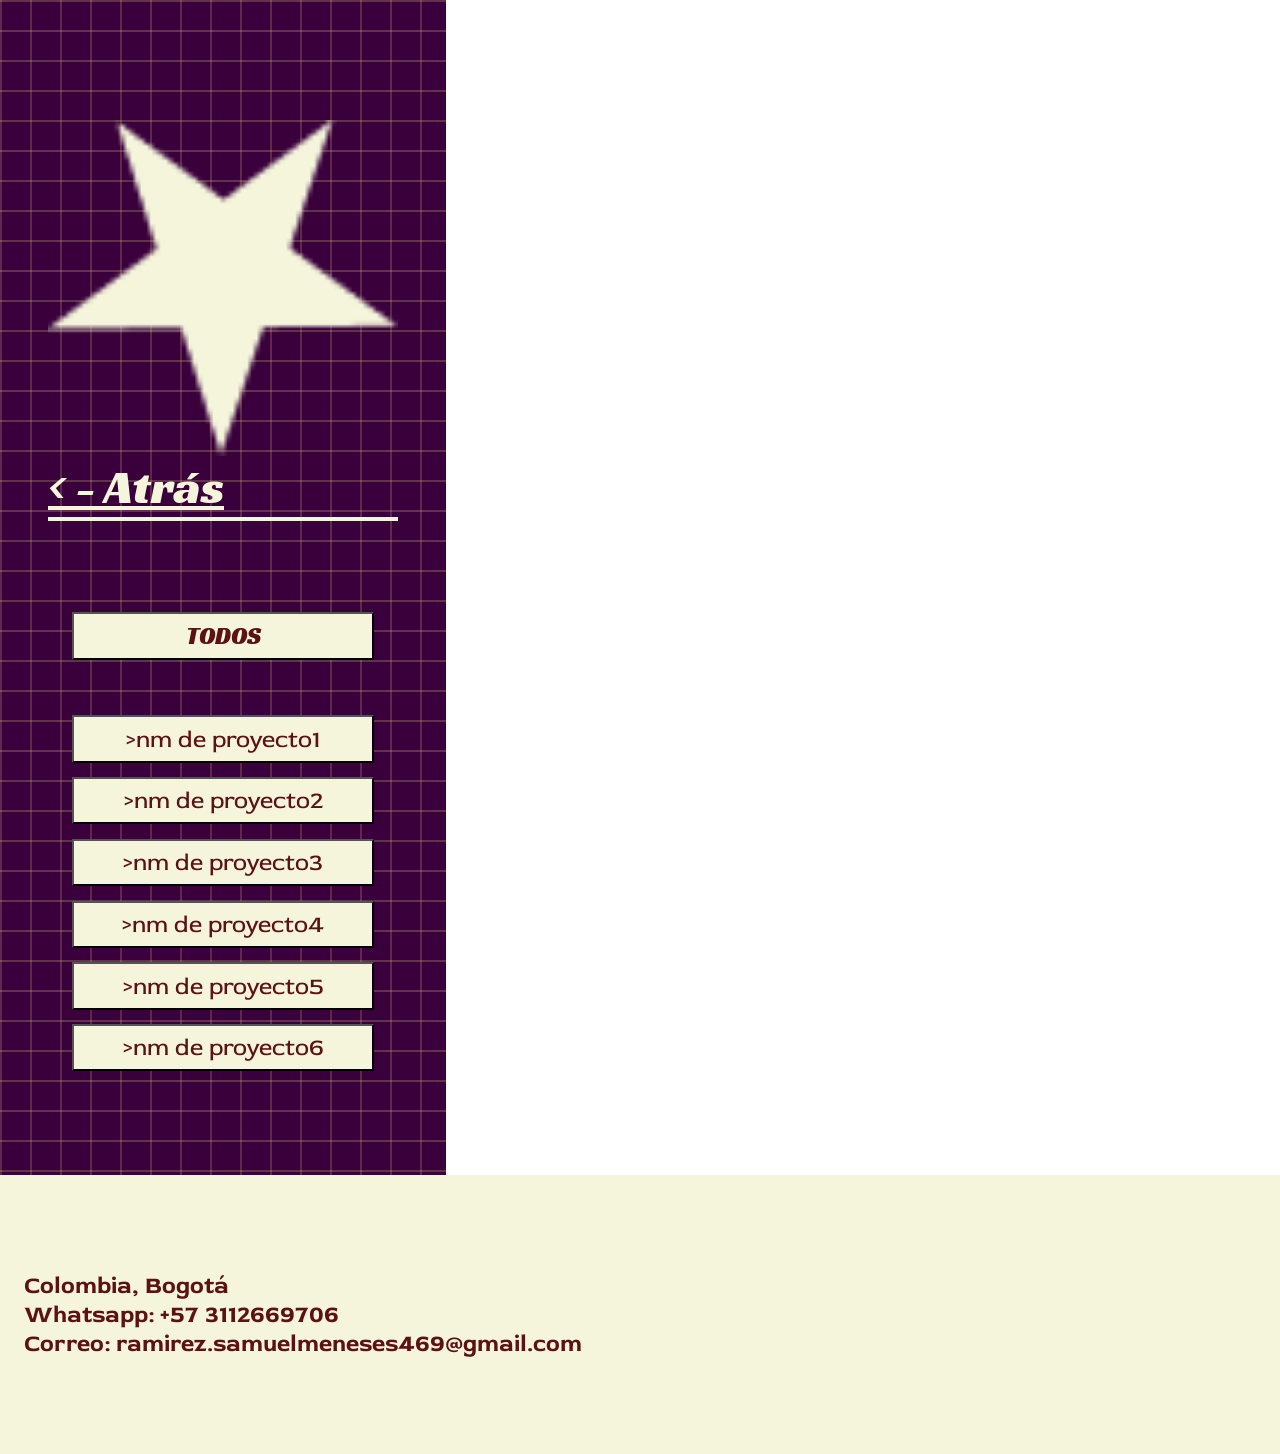
==== diseño.html @ d398e631 "xfhdjgk" ====
<!DOCTYPE html>
<html lang="en">
<head>
    <meta charset="UTF-8">
    <meta name="viewport" content="width=device-width, initial-scale=1.0">
    <title>portafolio/Diseño</title>
    <link rel="stylesheet" href="styles/diseñoGenral.css" />
</head>


<body style="margin: 0rem;">
    <div class="falling-container" id="fallingContainer"></div>


    <div class="layout">

        <section class="sidebar">

            <div class="sidebar-top">
                <img src="imgs/invertedStar.png" alt="">
                <a href="index.html" class="btn-atras">
                    &lt; - Atrás
                </a>
            </div>

            <nav class="sidebar-menu">
                <button class="itemTodos active">
                    <span>TODOS</span>
                </button>

                <button class="menu-item textoFondoBlanco">
                    <span>>nm de proyecto1</span>
                </button>


                <button class="menu-item textoFondoBlanco">
                    <span>>nm de proyecto2</span>
                </button>

                <button class="menu-item textoFondoBlanco">
                    <span>>nm de proyecto3</span>
                </button>


                <button class="menu-item textoFondoBlanco">
                    <span>>nm de proyecto4</span>
                </button>

                <button class="menu-item textoFondoBlanco">
                    <span>>nm de proyecto5</span>
                </button>

                
                <button class="menu-item textoFondoBlanco">
                    <span>>nm de proyecto6</span>
                </button>
            </nav>

        </section>

        <main class="galeria">
            <section class="grid">
                <div class="item"></div>
                <div class="item"></div>
                <div class="item"></div>
                <div class="item"></div>
                <div class="item"></div>
                <div class="item"></div>
                <div class="item"></div>
                <div class="item"></div>
            </section>
        </main>

    </div>

    <footer class="textoFondoBlanco" style="padding-bottom: 4rem; padding-top: 4rem; position:unset;">
         <p style="justify-self: center;">
            Colombia, Bogotá<br>
            Whatsapp: +57 3112669706 <br>   
            Correo: ramirez.samuelmeneses469@gmail.com <br>
        </p>
        </div>
    </footer>

    <script src="js/script.js" ></script>
</body>
</html>
---- styles/diseñoGenral.css ----
/*fonts */
@font-face {
    font-family: Racing;
    src: url("../Fuentes/Racing_Sans_One/RacingSansOne-Regular.ttf");
  }
@font-face {
    font-family:RedRose;
    src: url("../Fuentes/Red_Rose/static/RedRose-Regular.ttf");
  }
@font-face {
    font-family:BoldRose;
    src: url("../Fuentes/Red_Rose/static/RedRose-Bold.ttf");
  }


/*animaciones*/
@keyframes moveGrid {
    from {
        background-position: 0 0, 0 0, 0 0;
    }
    to {
        background-position: 30px 30px, 30px 30px, 0 0;
    }
}

@keyframes fall {
    0% {
        transform: translateY(-20px) rotate(0deg);
        opacity: 0;
    }
    10% {
        opacity: 1;
    }
    100% {
        transform: translateY(200vh) rotate(360deg);
        opacity: 0.8;
    }
}


html {
    font-size: 24px;
    z-index: 0;
}

.theIndexBody{
    background:
        linear-gradient(rgba(253, 255, 139, 0.2) 2px, transparent 1px),
        linear-gradient(90deg, rgba(255, 195, 139, 0.2) 2px, transparent 1px),
        linear-gradient(to right, #39003C, #1e0120, #000000);

    background-size:  30px 30px, 30px 30px, 100%, 100%;

    animation: 
        moveGrid 5s linear infinite;
}

main{
    margin-bottom: 0rem;
}







/* fallins stars */
.falling-container {
    position: fixed;
    top: -200px;
    left: 0;
    width: 100%;
    height: 150vh;
    pointer-events: none;
    overflow: hidden;
}

.falling {
    will-change: transform;
    position: absolute;
    top: -20px;
    animation: fall linear infinite;
    mix-blend-mode: invert(1);
    filter: contrast(1.2) brightness(1.1);
    opacity: 0.02;
    z-index: 0;
}









/*Textos con fondo de color*/
.textoFondoMarron{
    margin: 0vw;
    padding: 1rem;
    background-color: #5C1212;
}

.textoFondoMarron p{
    margin-top: 0rem;
    margin-bottom: 0rem;
    justify-self: left;
    color: #F5F5DC;
    font-family: BoldRose;
    font-size: 0.99rem;
}

.textoFondoMarron a{
    margin-top: 0rem; 
    justify-self: left;
    color: #F5F5DC;
    font-family: RedRose;
    font-size: 0.99rem;
}




.textoFondoBlanco{
    position: relative;
    margin: 0vw;
    padding: 1rem;
    background-color: #F5F5DC;
}

.textoFondoBlanco p{
    margin-top: 0rem;
    margin-bottom: 0rem;
    justify-self: left;
    color: #5C1212;
    font-family: BoldRose;
    font-size: 0.99rem;
}

.textoFondoBlanco a, .textoFondoBlanco span{
    margin-top: 0rem; 
    justify-self: left;
    color: #5C1212;
    font-family: RedRose;
    font-size: 0.99rem;
}



.tituloFondoBlanco{
    margin: 0vw;
    margin-top: 1rem;
    margin-bottom: 0.4rem;
    background-color: #F5F5DC;
}

.tituloFondoBlanco h3{
    justify-self: center;
    color: #FF5900;
    font-family: Racing;
    font-size: 2.07rem;
    margin: 0vw;
}


/*SUBTITULO CON FONDO ROSA*/
.fondoRosa{
    padding: 0.1rem;
    background-color: #FF5900;
}

.fondoRosa h2{
    justify-self: center;
    color: #F5F5DC;
    margin: 0.2rem;
    font-family: BoldRose;
    font-size: 1.16rem;
}










/*Estilos principalmente para index*/
.entrada{
    align-items: stretch;
    justify-items: center;
    display: flex;
    flex-direction:row;
}

.nombreYperfil{
    align-self: center;

    padding-left: 1.2rem; 
    padding-right: 1.2rem;

    width: 49vw;
    padding-top: 2rem;
    padding-bottom: 4rem;

    overflow: hidden;

    margin-bottom: 2rem;
}


.nombreYperfil h1{
    justify-self: left;
    color: #F5F5DC;
    font-family: Racing;
    font-size: 7.45rem;
    margin: 0.3rem;
}


/*contenedor de videos en home*/
.videosCont{
    position: relative;

    background-color: black;
    touch-action: none;

    margin-right: 1.2rem; 
    width: 49vw;
    padding-top: 0%;

    overflow: clip;

    margin-top: 1.5rem;
    margin-bottom: 2rem;
}

.vid{
    height: auto;
    width:inherit;
    display: flex;
    justify-content: center;
}

.fadeOverlay{
    position: absolute;
    top: 0;
    left: 0;
    width: 100%;
    height: 100%;

    background: black;
    opacity: 0;
    pointer-events: none;

    transition: opacity 0.4s ease;
}

.fadeOverlay.activo{
    opacity: 1;
}

#videoPlayer {
    cursor: pointer;
}


/*la seccion de herramientas y educacion*/
.herramientasY_Educacion{
    justify-content: center;
    padding-left: 1.5rem; 
    padding-right: 1.5rem;
    gap: 3rem;

    display: flex;
    flex-direction:row;
    align-items: flex-start;

    padding-top: 1.5rem;
    padding-bottom: 2.5rem;

    background-color: #FF5900;
    
    background-image:
        radial-gradient(rgba(68, 0, 0, 0.7) 2px, transparent 2px),
        radial-gradient(rgba(77, 0, 4, 0.7) 2px, transparent 2px);

    background-size: 30px 30px;

    overflow: hidden;

    animation: 
        moveGrid 5s linear infinite;
}

.cuadroDeInformacion{
    display: flex;
    flex-direction: column;

    justify-items: center;

    overflow: hidden;
}

.cuadroDeInformacion h1{
    color: #F5F5DC;
    font-family: Racing;
    font-size: 2.07rem;
    margin: 0vw;
    justify-self: left;
}




/*estilos principalmente para diseño*/
.layout{
    display: flex;
    flex-direction: row;
}

.sidebar{
    padding-bottom: 4rem;
    padding-top: 4rem;
    display: flex;
    flex-direction: column;
    background-color: #39003C;
    background-image:
        linear-gradient(rgba(253, 255, 139, 0.2) 2px, transparent 1px),
        linear-gradient(90deg, rgba(255, 195, 139, 0.2) 2px, transparent 1px);

    background-size:  30px 30px, 30px 30px;

    animation: 
        moveGrid 5s linear infinite;
}

.sidebar-top{
    display: flex;
    flex-direction: column;
    justify-content: center;
    padding: 1rem 2rem;
    margin-bottom: 2.5rem;
}


.btn-atras{
    font-family: Racing;
    font-size: 2rem;
    color: #F5F5DC;
    border: none;
    border-bottom: 0.2rem solid #F5F5DC;
    background-color: transparent;
}

.sidebar-menu{
    display: flex;
    flex-direction: column;
}

.menu-item, .itemTodos{
    padding: 0.3rem 2rem;
    margin: 0.3rem 3rem;
}

.itemTodos{
    position: relative;
    background-color: #F5F5DC;
    margin-bottom: 2rem;
}

.itemTodos span{
    margin-top: 0rem; 
    font-family: Racing;
    color: #5C1212;
    font-size: 0.99rem;
}

.galeria{
    justify-self: stretch;

    background:
        radial-gradient(rgba(68, 0, 0, 0.7) 2px, transparent 2px),
        radial-gradient(rgba(255, 190, 190, 0.7) 2px, transparent 2px),
        linear-gradient(to right, #C22626, #5C1212);

    background-size:  30px 30px, 30px 30px, 100%, 100%;

    animation: 
        moveGrid 5s linear infinite;
}
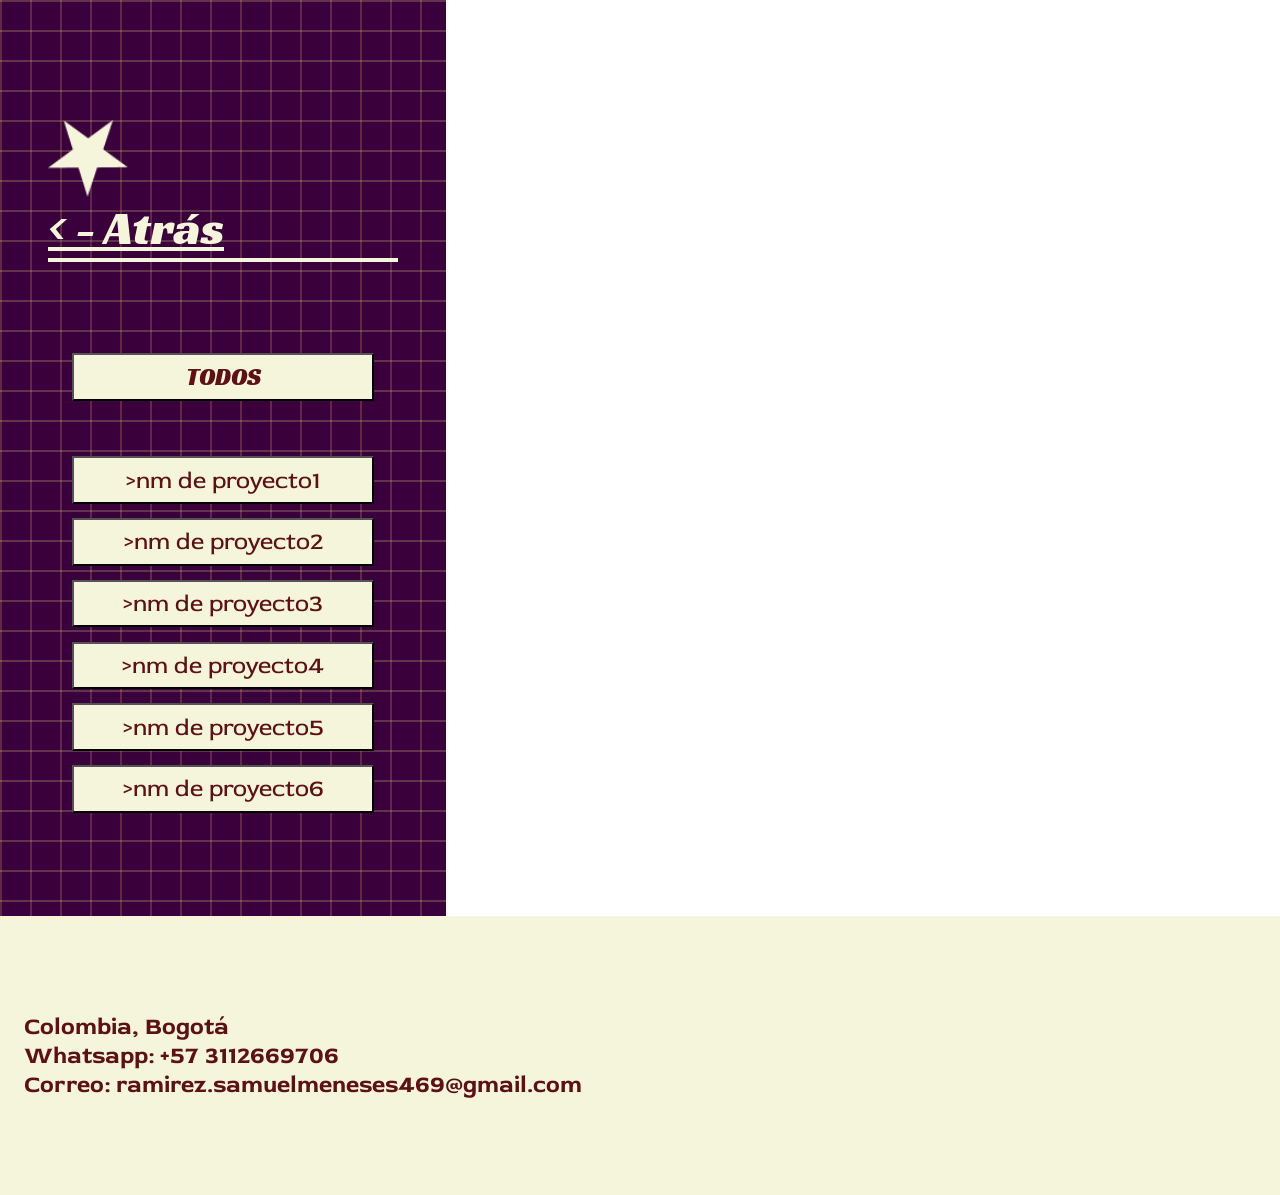
==== commit 0b33467f: "gfhgjk" ====
--- a/diseño.html
+++ b/diseño.html
@@ -17,7 +17,7 @@
         <section class="sidebar">
 
             <div class="sidebar-top">
-                <img src="imgs/invertedStar.png" alt="">
+                <img src="imgs/invertedStar.png" alt="" style="width: 80px;">
                 <a href="index.html" class="btn-atras">
                     &lt; - Atrás
                 </a>
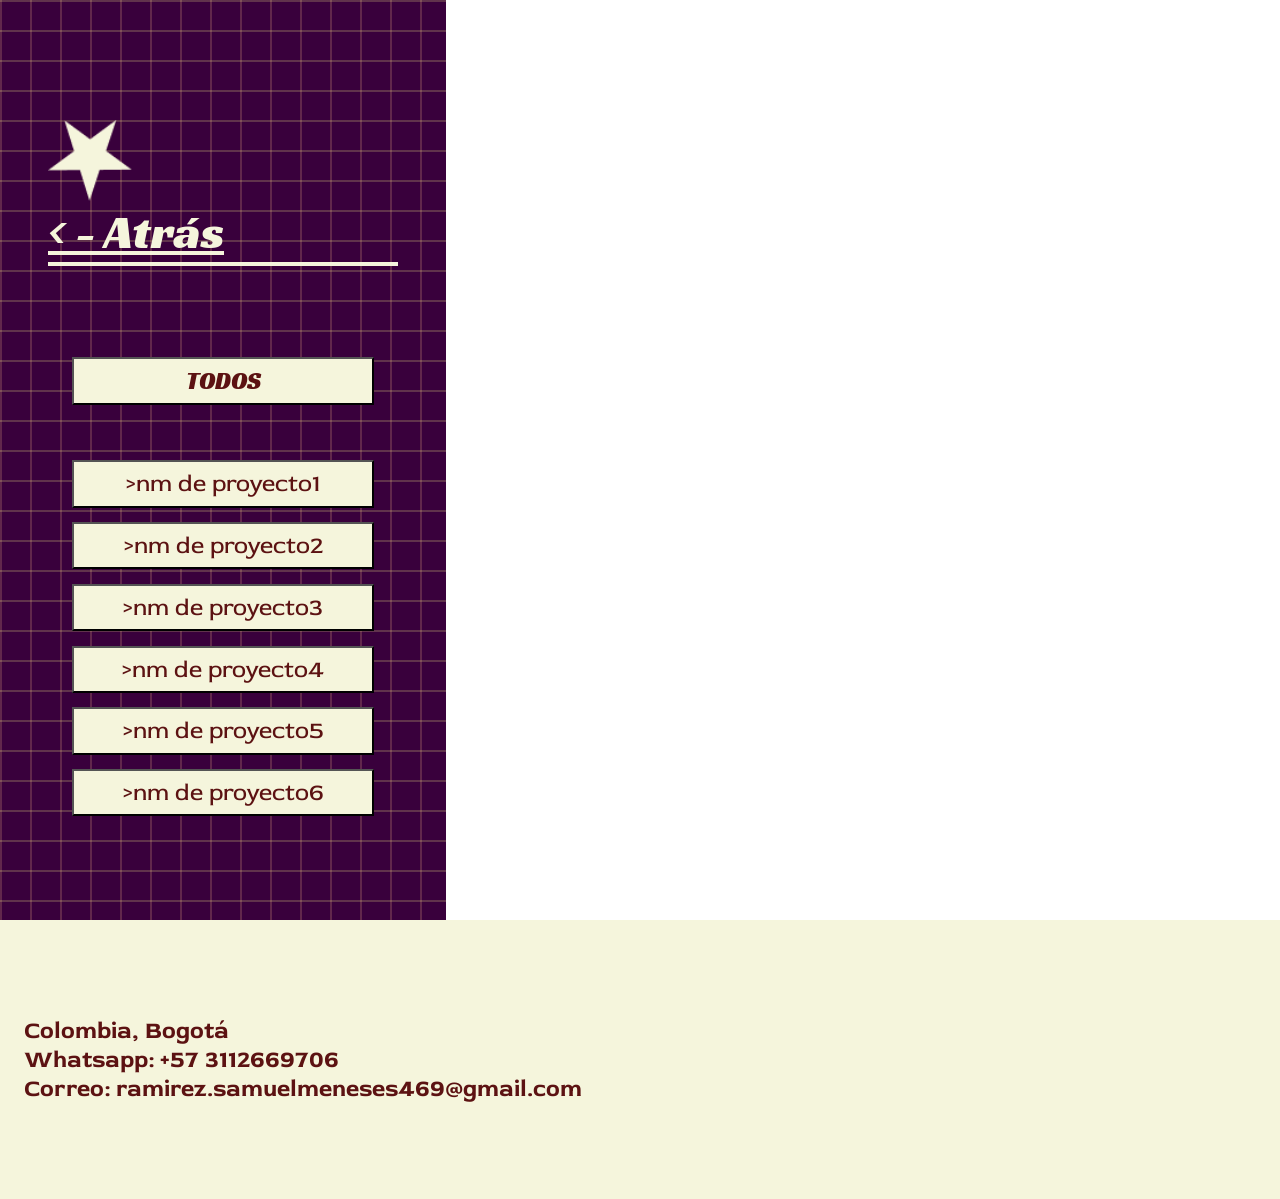
==== commit 2c836df7: "df" ====
--- a/diseño.html
+++ b/diseño.html
@@ -17,7 +17,7 @@
         <section class="sidebar">
 
             <div class="sidebar-top">
-                <img src="imgs/invertedStar.png" alt="" style="width: 80px;">
+                <img src="imgs/invertedStar.png" alt="" style="width: 3.5rem;">
                 <a href="index.html" class="btn-atras">
                     &lt; - Atrás
                 </a>
--- a/styles/diseñoGenral.css
+++ b/styles/diseñoGenral.css
@@ -340,7 +340,7 @@
 .sidebar-top{
     display: flex;
     flex-direction: column;
-    justify-content: center;
+    align-content: center;
     padding: 1rem 2rem;
     margin-bottom: 2.5rem;
 }
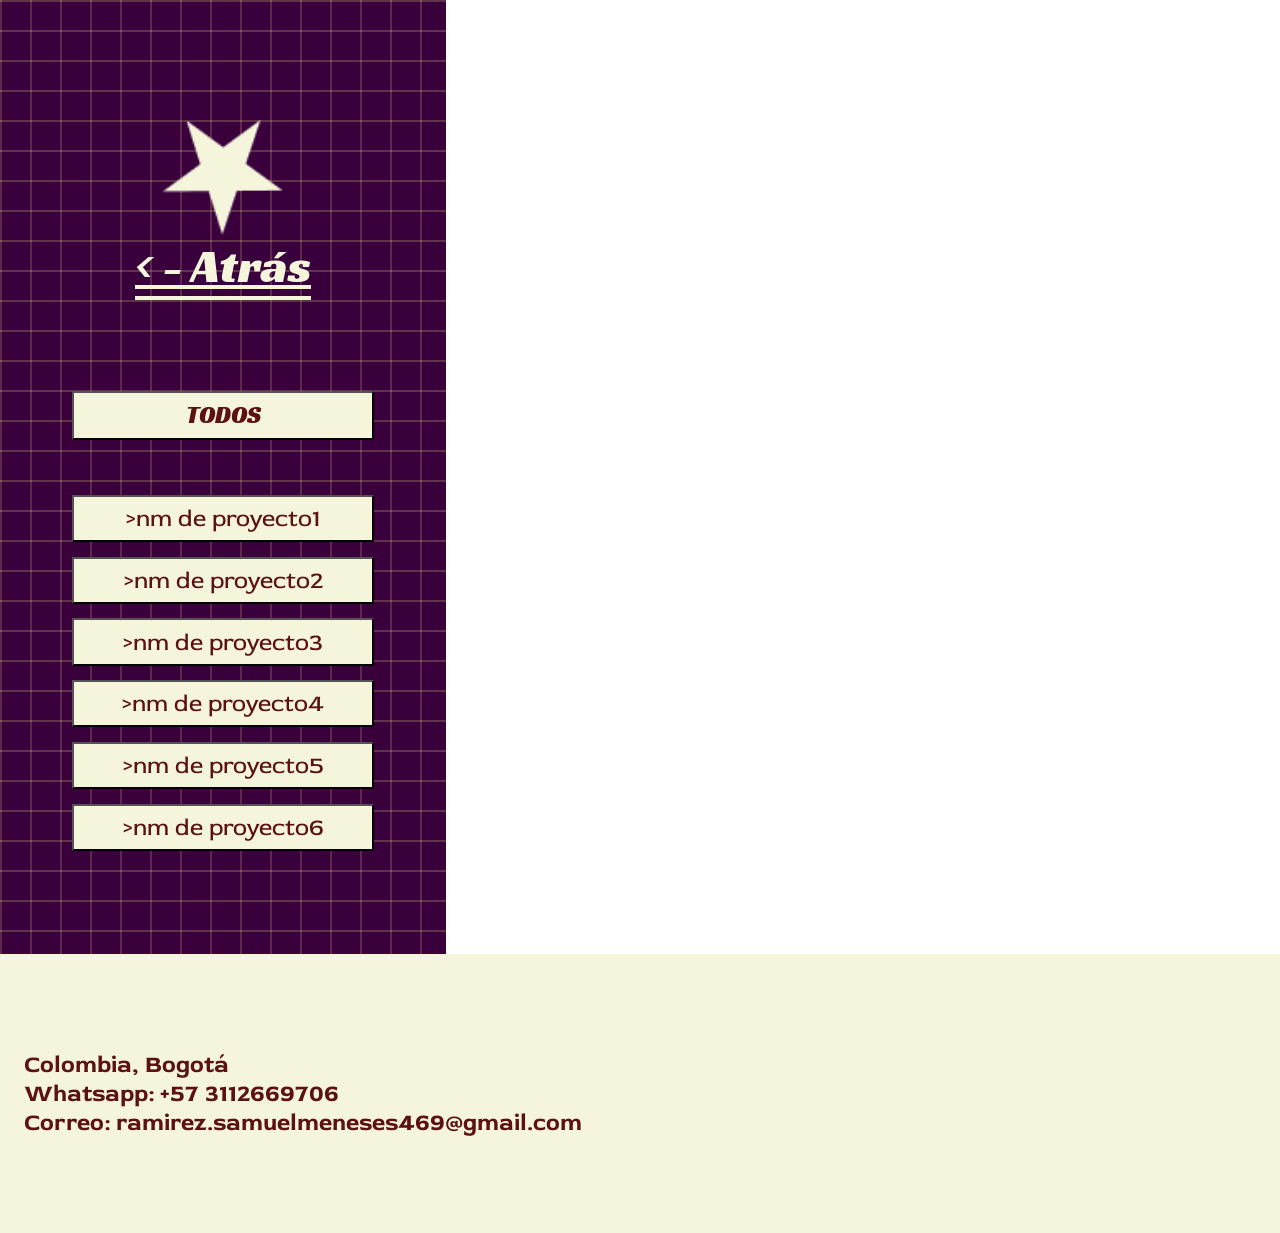
==== commit 4e799b85: "hjkl" ====
--- a/diseño.html
+++ b/diseño.html
@@ -17,7 +17,7 @@
         <section class="sidebar">
 
             <div class="sidebar-top">
-                <img src="imgs/invertedStar.png" alt="" style="width: 3.5rem;">
+                <img src="imgs/invertedStar.png" alt="" style="width: 5rem;">
                 <a href="index.html" class="btn-atras">
                     &lt; - Atrás
                 </a>
--- a/styles/diseñoGenral.css
+++ b/styles/diseñoGenral.css
@@ -340,7 +340,7 @@
 .sidebar-top{
     display: flex;
     flex-direction: column;
-    align-content: center;
+    align-items: center;
     padding: 1rem 2rem;
     margin-bottom: 2.5rem;
 }
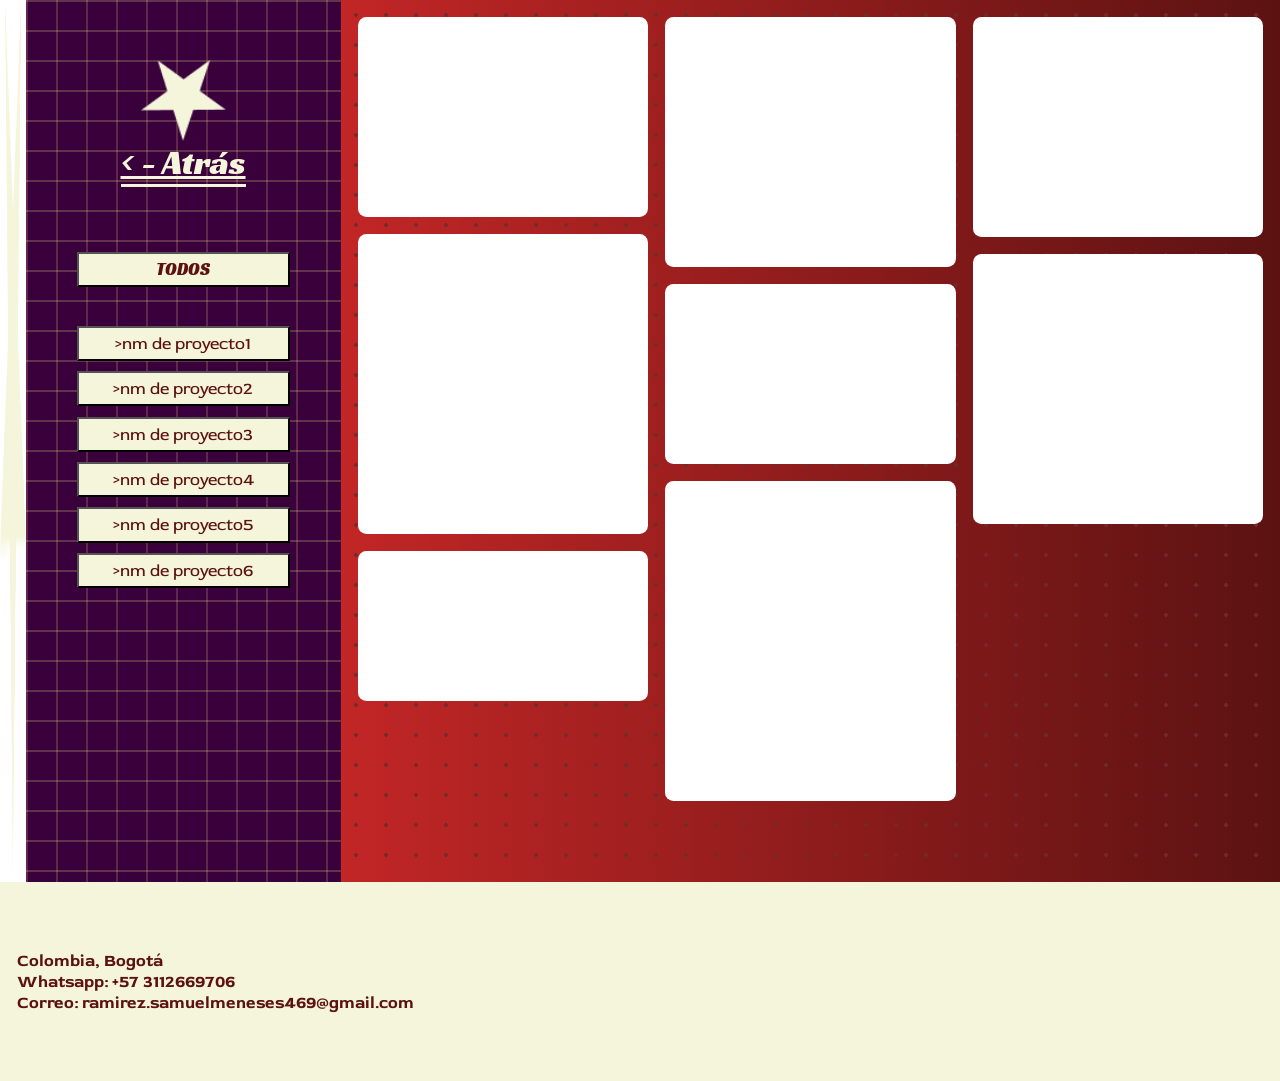
==== commit 49a3c1ef: "ghjk" ====
--- a/diseño.html
+++ b/diseño.html
@@ -13,6 +13,8 @@
 
 
     <div class="layout">
+
+        <img img src="imgs/invertedStar.png" class="abrirSidebar" alt="" style="width: 1.5rem;">
 
         <section class="sidebar">
 
--- a/styles/diseñoGenral.css
+++ b/styles/diseñoGenral.css
@@ -41,6 +41,12 @@
 html {
     font-size: 24px;
     z-index: 0;
+}
+
+@media (max-width: 1300px) {
+  html{
+    font-size: 17px;
+  }
 }
 
 .theIndexBody{
@@ -122,7 +128,7 @@
 
 
 
-.textoFondoBlanco{
+.textoFondoBlanco, .fondoBlanco{
     position: relative;
     margin: 0vw;
     padding: 1rem;
@@ -138,7 +144,7 @@
     font-size: 0.99rem;
 }
 
-.textoFondoBlanco a, .textoFondoBlanco span{
+.textoFondoBlanco a, .textoFondoBlanco span, .fondoBlanco p{
     margin-top: 0rem; 
     justify-self: left;
     color: #5C1212;
@@ -153,6 +159,7 @@
     margin-top: 1rem;
     margin-bottom: 0.4rem;
     background-color: #F5F5DC;
+    text-align: center;
 }
 
 .tituloFondoBlanco h3{
@@ -161,6 +168,15 @@
     font-family: Racing;
     font-size: 2.07rem;
     margin: 0vw;
+}
+
+.tituloFondoBlanco h2{
+    justify-self: left;
+    color:  #5C1212;
+    font-family: Racing;
+    font-size: 2.07rem;
+    margin: 0vw;
+    padding: 1rem;
 }
 
 
@@ -186,7 +202,6 @@
 
 
 
-
 /*Estilos principalmente para index*/
 .entrada{
     align-items: stretch;
@@ -195,6 +210,12 @@
     flex-direction:row;
 }
 
+@media (max-width: 1400px) {
+  .entrada {
+    flex-direction: column;
+  }
+}
+
 .nombreYperfil{
     align-self: center;
 
@@ -210,15 +231,35 @@
     margin-bottom: 2rem;
 }
 
-
-.nombreYperfil h1{
+@media (max-width: 1300px) {
+  .nombreYperfil{
+    width: 95vw;
+    padding-right: 0.5rem;
+    padding-left: 0.5rem;
+  }
+}
+
+
+.nombreYperfil h1, .nombreYperfil h4{
     justify-self: left;
     color: #F5F5DC;
     font-family: Racing;
-    font-size: 7.45rem;
+    font-size: clamp(5rem, 7.45rem, 9rem);
     margin: 0.3rem;
 }
 
+.nombreYperfil h4{
+    font-size: clamp(2rem, 3.5rem, 5rem);
+}
+
+@media (max-width: 900px) {
+  .nombreYperfil h4{
+    font-size: clamp(2rem, 2.3rem, 2.4rem);
+  }
+  .nombreYperfil h1{
+    font-size: 5rem;
+  }
+}
 
 /*contenedor de videos en home*/
 .videosCont{
@@ -235,6 +276,15 @@
 
     margin-top: 1.5rem;
     margin-bottom: 2rem;
+}
+
+@media (max-width: 1300px) {
+  .videosCont {
+    align-self: center;
+    width: 89vw;
+    height: 90vh;
+    margin-right: 0rem;
+  }
 }
 
 .vid{
@@ -295,6 +345,12 @@
         moveGrid 5s linear infinite;
 }
 
+@media (max-width: 900px) {
+  .herramientasY_Educacion{
+    flex-direction: column;
+  }
+}
+
 .cuadroDeInformacion{
     display: flex;
     flex-direction: column;
@@ -312,6 +368,21 @@
     justify-self: left;
 }
 
+.divEnRow{
+    margin-left: 1.6rem; 
+    display: flex; 
+    flex-direction:row; 
+    align-items: flex-start;
+    gap: 1.2rem;
+}
+
+@media (max-width: 1300px) {
+  .divEnRow{
+    flex-direction: column;
+    align-items: stretch;
+  }
+}
+
 
 
 
@@ -319,13 +390,21 @@
 .layout{
     display: flex;
     flex-direction: row;
+
+    align-items: stretch;
+
+    height: 98vh;
+    overflow: hidden;
 }
 
 .sidebar{
     padding-bottom: 4rem;
-    padding-top: 4rem;
-    display: flex;
-    flex-direction: column;
+    padding-top: 2.5rem;
+    display: flex;
+    flex-direction: column;
+    height: 100%;
+    overflow-y: auto; 
+
     background-color: #39003C;
     background-image:
         linear-gradient(rgba(253, 255, 139, 0.2) 2px, transparent 1px),
@@ -335,6 +414,33 @@
 
     animation: 
         moveGrid 5s linear infinite;
+}
+
+@media (max-width: 700px){
+
+    .sidebar{
+        position: fixed;
+        left: -100%;
+        top: 0;
+
+        width: 80vw;
+        height: 100vh;
+
+        transition: 0.4s;
+    }
+
+    .sidebar.activa{
+        left: 0;
+    }
+
+    .abrirSidebar{
+        position: fixed;
+        top: 1rem;
+        left: 1rem;
+
+        width: 4rem;
+        z-index: 5;
+    }
 }
 
 .sidebar-top{
@@ -355,6 +461,15 @@
     background-color: transparent;
 }
 
+.btn-atrasMarron{
+    font-family: Racing;
+    font-size: 2rem;
+    color: #5C1212;
+    border: none;
+    border-bottom: 0.2rem solid #5C1212;
+    background-color: transparent;
+}
+
 .sidebar-menu{
     display: flex;
     flex-direction: column;
@@ -378,8 +493,12 @@
     font-size: 0.99rem;
 }
 
-.galeria{
-    justify-self: stretch;
+.galeria, .galeriaProyectos{
+    width: 100%;
+    flex: 1;
+    height: 100%;
+    overflow-y: auto; 
+
 
     background:
         radial-gradient(rgba(68, 0, 0, 0.7) 2px, transparent 2px),
@@ -390,4 +509,90 @@
 
     animation: 
         moveGrid 5s linear infinite;
+
+    padding: 1rem;
+}
+
+.grid {
+    column-width: 250px;
+    column-gap: 1rem;
+}
+
+
+.item {
+    break-inside: avoid;
+    margin-bottom: 1rem;
+    background: rgb(255,255,255);
+    border-radius: 0.5rem;
+}
+
+.item:nth-child(1) { height: 200px; }
+.item:nth-child(2) { height: 300px; }
+.item:nth-child(3) { height: 150px; }
+.item:nth-child(4) { height: 250px; }
+.item:nth-child(5) { height: 180px; }
+.item:nth-child(6) { height: 320px; }
+.item:nth-child(7) { height: 220px; }
+.item:nth-child(8) { height: 270px; }
+
+
+/*layout ilustracion*/
+.layoutIlustration{
+    display: flex;
+    flex-direction: column;
+
+    align-items: stretch;
+
+    height: 98vh;
+    overflow: hidden;
+
+    background-color:#F5F5DC;
+    
+    background-image:
+        linear-gradient(rgba(87, 5, 5, 0.315) 2px, transparent 2px),
+        linear-gradient(90deg,rgba(78, 36, 36, 0.171) 2px, transparent 2px);
+
+    background-size: 30px 30px;
+
+    animation: 
+        moveGrid 5s linear infinite;
+}
+
+.topBar{
+    display: flex;
+    flex-direction: row;
+    align-items: center;
+    align-self: center;
+
+    margin-top: 2.3rem;
+    gap: 1rem;
+}
+
+.galeriaILustracion{
+    height: 100%;
+    overflow-y: auto; 
+    padding: 1rem;
+}
+
+
+/*estilos de programacion*/
+.galeriaProyectos{
+    background-color: #FF5900;
+    background-image:
+        radial-gradient(rgba(68, 0, 0, 0.7) 2px, transparent 2px),
+        radial-gradient(rgba(80, 11, 11, 0.7) 2px, transparent 2px);
+
+    background-size:  30px 30px, 30px 30px;
+}
+
+.contenidoDeProyecto{
+    display: flex;
+    flex-direction: column;
+    height: stretch;
+    margin-bottom: 3rem;
+    overflow-y: auto;
+}
+
+.fondoBlanco{
+    height: 100%;
 }
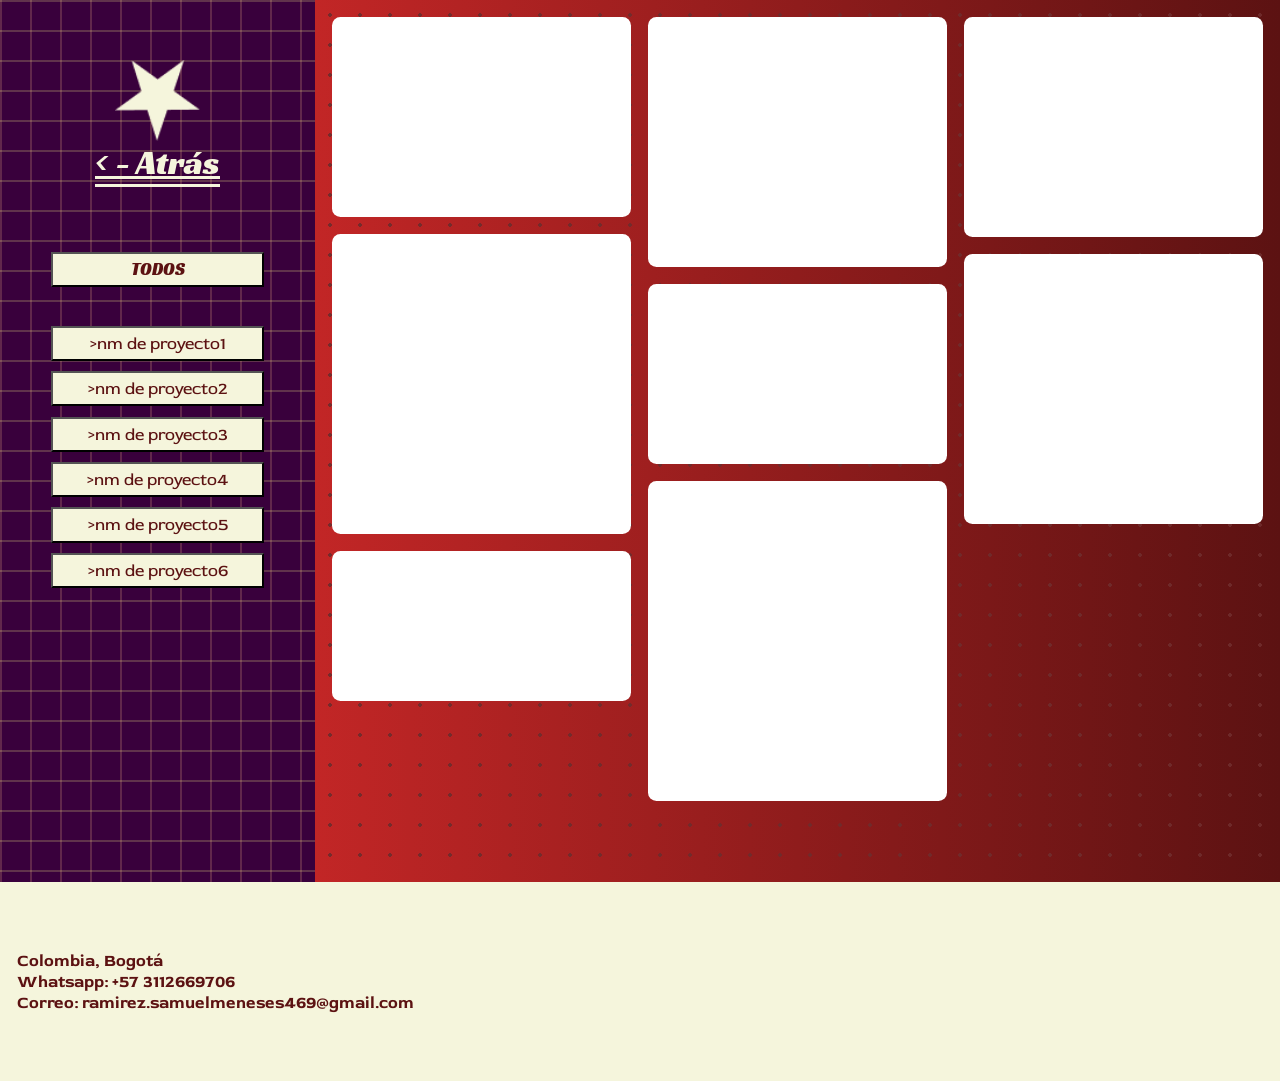
==== commit 52a974a0: "fsafdadf" ====
--- a/diseño.html
+++ b/diseño.html
@@ -14,7 +14,7 @@
 
     <div class="layout">
 
-        <img img src="imgs/invertedStar.png" class="abrirSidebar" alt="" style="width: 1.5rem;">
+        <img src="imgs/invertedStar.png" class="abrirSidebar" alt="" style="width: 1.5rem;">
 
         <section class="sidebar">
 
--- a/styles/diseñoGenral.css
+++ b/styles/diseñoGenral.css
@@ -415,16 +415,23 @@
     animation: 
         moveGrid 5s linear infinite;
 }
-
-@media (max-width: 700px){
+.abrirSidebar{
+    position: fixed;
+    width: 4rem;
+
+    background-color: black;
+    left: -100%;
+}
+
+@media (max-width: 800px){
 
     .sidebar{
         position: fixed;
-        left: -100%;
+        left: -80vw;
         top: 0;
 
         width: 80vw;
-        height: 100vh;
+        height: 98vh;
 
         transition: 0.4s;
     }
@@ -434,12 +441,18 @@
     }
 
     .abrirSidebar{
+        left: 0;
+
         position: fixed;
         top: 1rem;
         left: 1rem;
 
+        cursor: pointer;
+
         width: 4rem;
         z-index: 5;
+
+        background-color: black;
     }
 }
 
